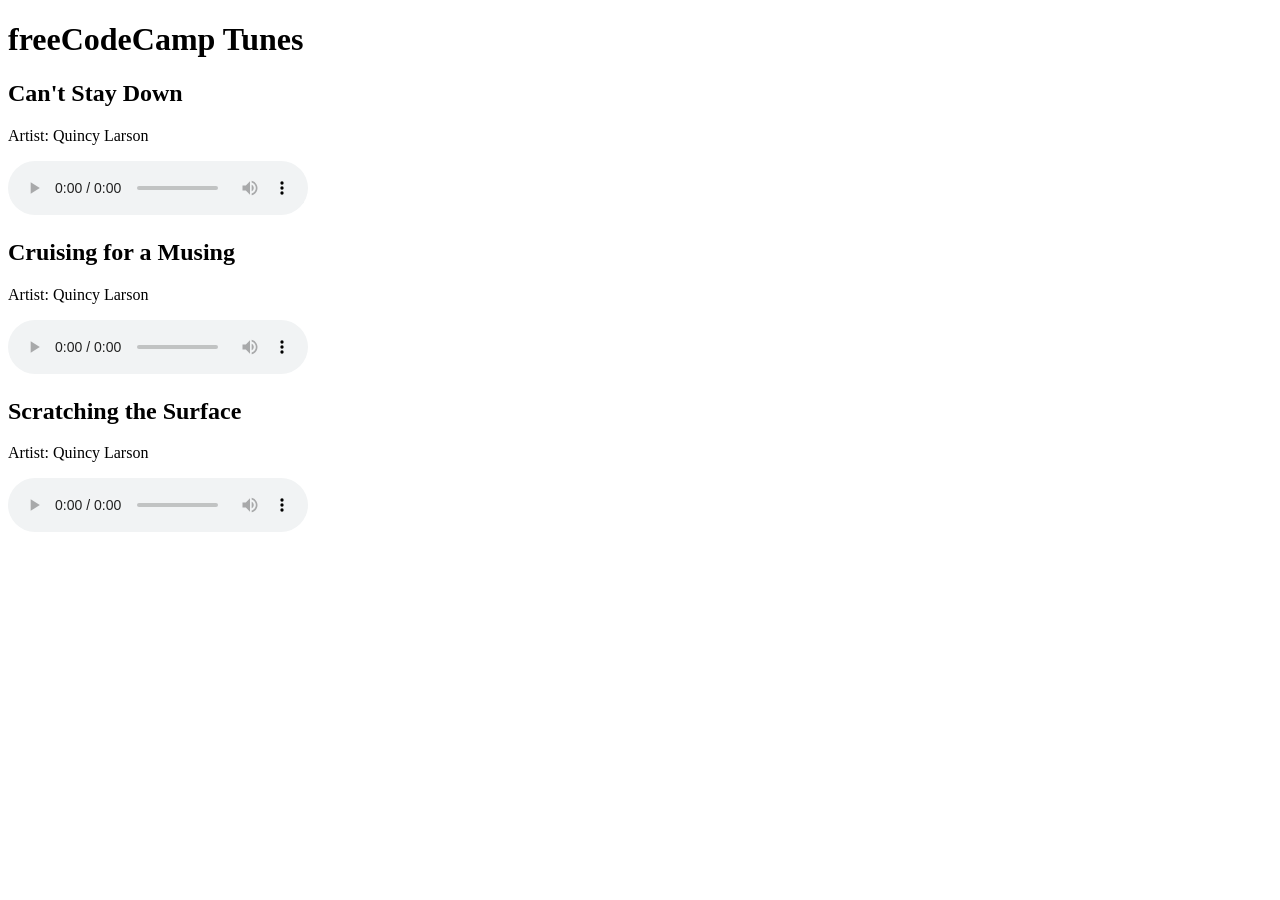
==== build-an-html-music-player.html @ f0165400 "Add files via upload" ====
<!DOCTYPE html>
<html lang="en">
<head>
    <meta charset="UTF-8">
    <meta name="viewport" content="width=device-width, initial-scale=1.0">
    <title>Working with the HTML Audio Element</title>
</head>
<body>
    <h1>
        freeCodeCamp Tunes
    </h1>
    <h2>
        Can't Stay Down
    </h2>
    <p>
        Artist: Quincy Larson
    </p>
    <audio src="https://cdn.freecodecamp.org/curriculum/js-music-player/can't-stay-down.mp3" loop controls></audio>
    <h2>
        Cruising for a Musing
    </h2>
    <p>
        Artist: Quincy Larson
    </p>
    <audio src="https://cdn.freecodecamp.org/curriculum/js-music-player/cruising-for-a-musing.mp3" loop controls></audio>
    <h2>
        Scratching the Surface
    </h2>
    <p>
        Artist: Quincy Larson
    </p>
    <audio src="https://cdn.freecodecamp.org/curriculum/js-music-player/scratching-the-surface.mp3" loop controls></audio>
</body>
</html>
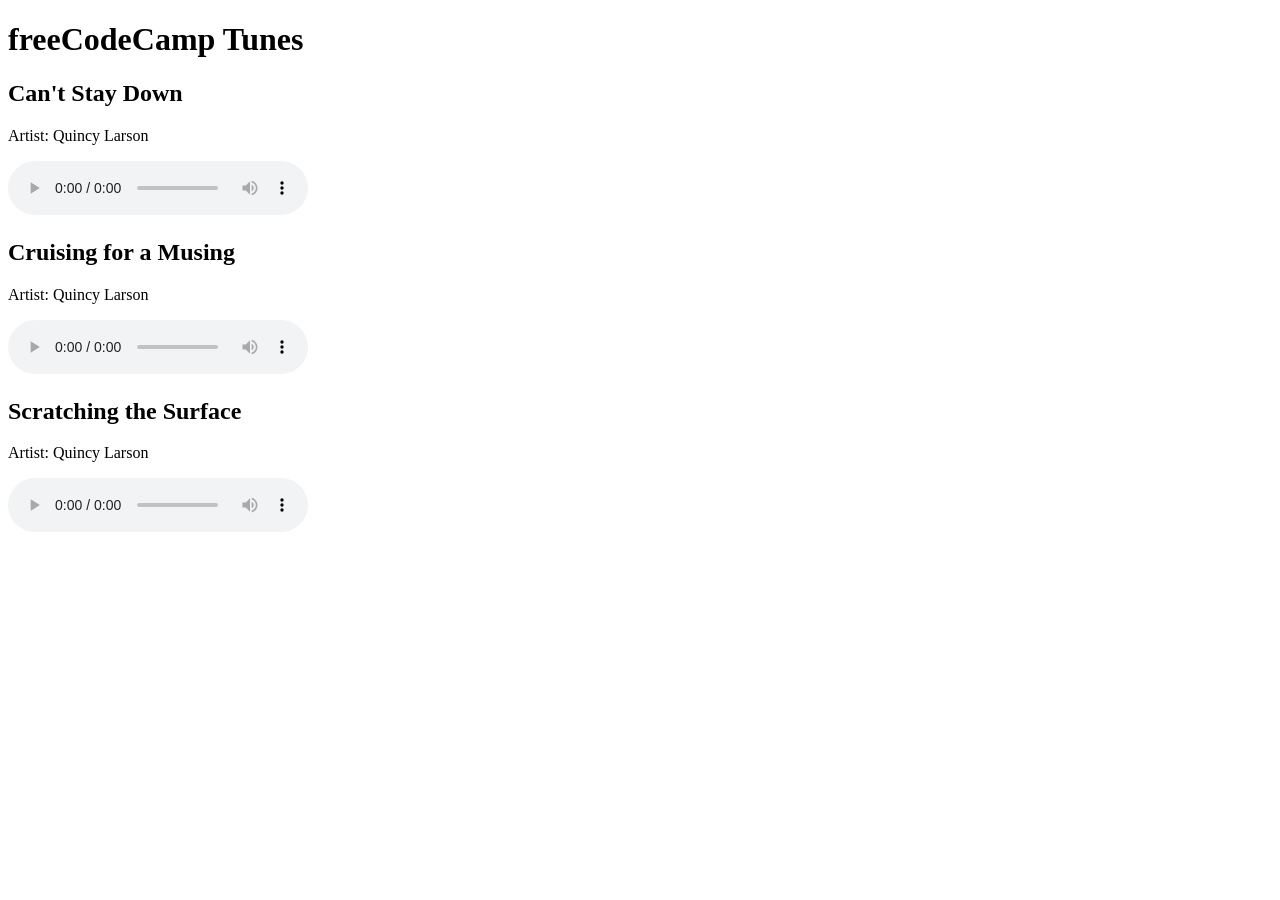
==== commit 176de497: "Merge branch 'main' of https://www.github.com/u230709043/freeCodeCamp" ====
--- a/build-an-html-music-player.html
+++ b/build-an-html-music-player.html
@@ -1,34 +1,34 @@
-<!DOCTYPE html>
-<html lang="en">
-<head>
-    <meta charset="UTF-8">
-    <meta name="viewport" content="width=device-width, initial-scale=1.0">
-    <title>Working with the HTML Audio Element</title>
-</head>
-<body>
-    <h1>
-        freeCodeCamp Tunes
-    </h1>
-    <h2>
-        Can't Stay Down
-    </h2>
-    <p>
-        Artist: Quincy Larson
-    </p>
-    <audio src="https://cdn.freecodecamp.org/curriculum/js-music-player/can't-stay-down.mp3" loop controls></audio>
-    <h2>
-        Cruising for a Musing
-    </h2>
-    <p>
-        Artist: Quincy Larson
-    </p>
-    <audio src="https://cdn.freecodecamp.org/curriculum/js-music-player/cruising-for-a-musing.mp3" loop controls></audio>
-    <h2>
-        Scratching the Surface
-    </h2>
-    <p>
-        Artist: Quincy Larson
-    </p>
-    <audio src="https://cdn.freecodecamp.org/curriculum/js-music-player/scratching-the-surface.mp3" loop controls></audio>
-</body>
-</html>+<!DOCTYPE html>
+<html lang="en">
+<head>
+    <meta charset="UTF-8">
+    <meta name="viewport" content="width=device-width, initial-scale=1.0">
+    <title>Working with the HTML Audio Element</title>
+</head>
+<body>
+    <h1>
+        freeCodeCamp Tunes
+    </h1>
+    <h2>
+        Can't Stay Down
+    </h2>
+    <p>
+        Artist: Quincy Larson
+    </p>
+    <audio src="https://cdn.freecodecamp.org/curriculum/js-music-player/can't-stay-down.mp3" loop controls></audio>
+    <h2>
+        Cruising for a Musing
+    </h2>
+    <p>
+        Artist: Quincy Larson
+    </p>
+    <audio src="https://cdn.freecodecamp.org/curriculum/js-music-player/cruising-for-a-musing.mp3" loop controls></audio>
+    <h2>
+        Scratching the Surface
+    </h2>
+    <p>
+        Artist: Quincy Larson
+    </p>
+    <audio src="https://cdn.freecodecamp.org/curriculum/js-music-player/scratching-the-surface.mp3" loop controls></audio>
+</body>
+</html>
